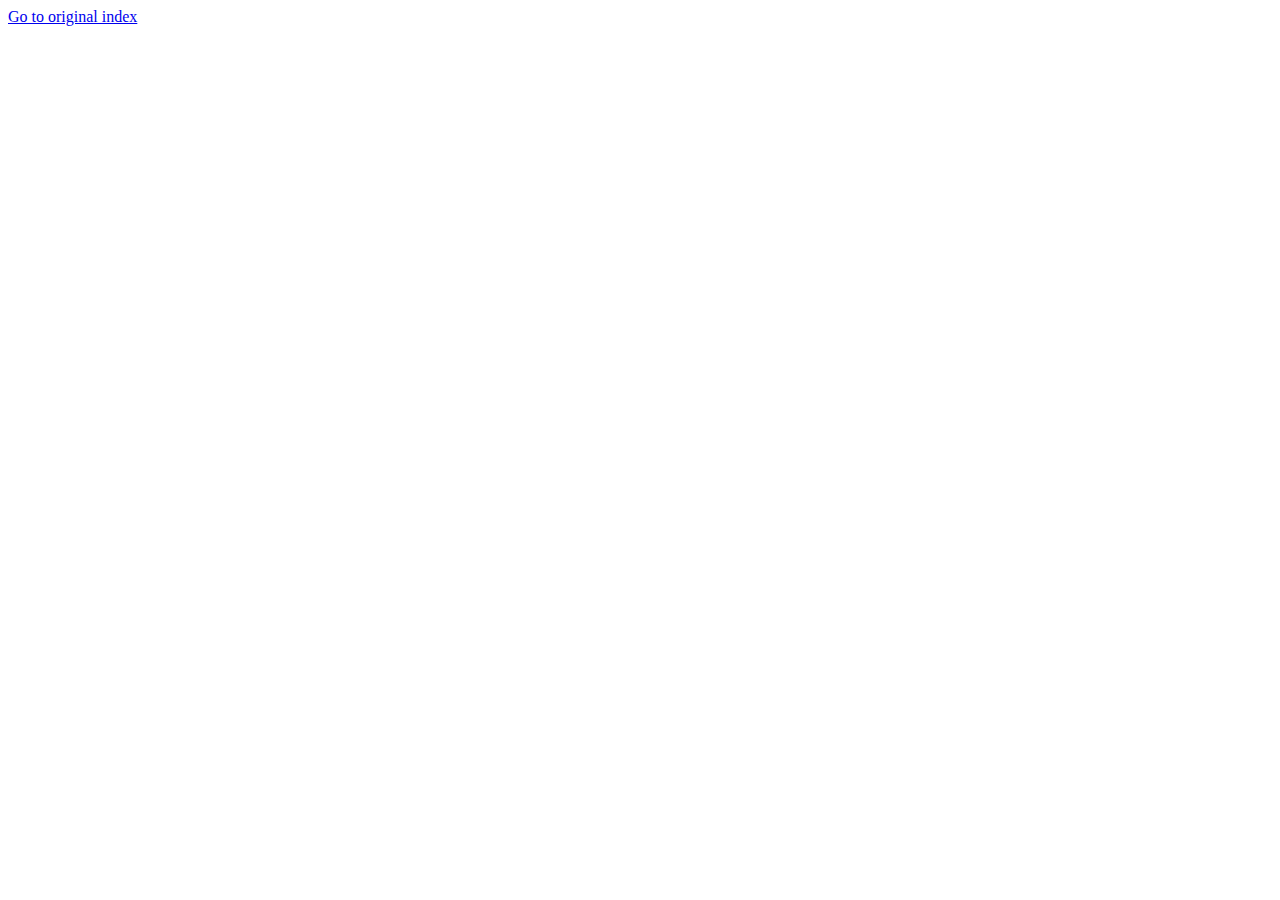
==== index.html @ c25a53d1 "first commit" ====
<!DOCTYPE html>
<html lang="en">
<head>
    <meta charset="UTF-8">
    <meta name="viewport" content="width=device-width, initial-scale=1.0">
    <title>Document</title>
</head>
<body>
    <a href="src/main/resources/generated/index.html">Go to original index</a>
</body>
</html>
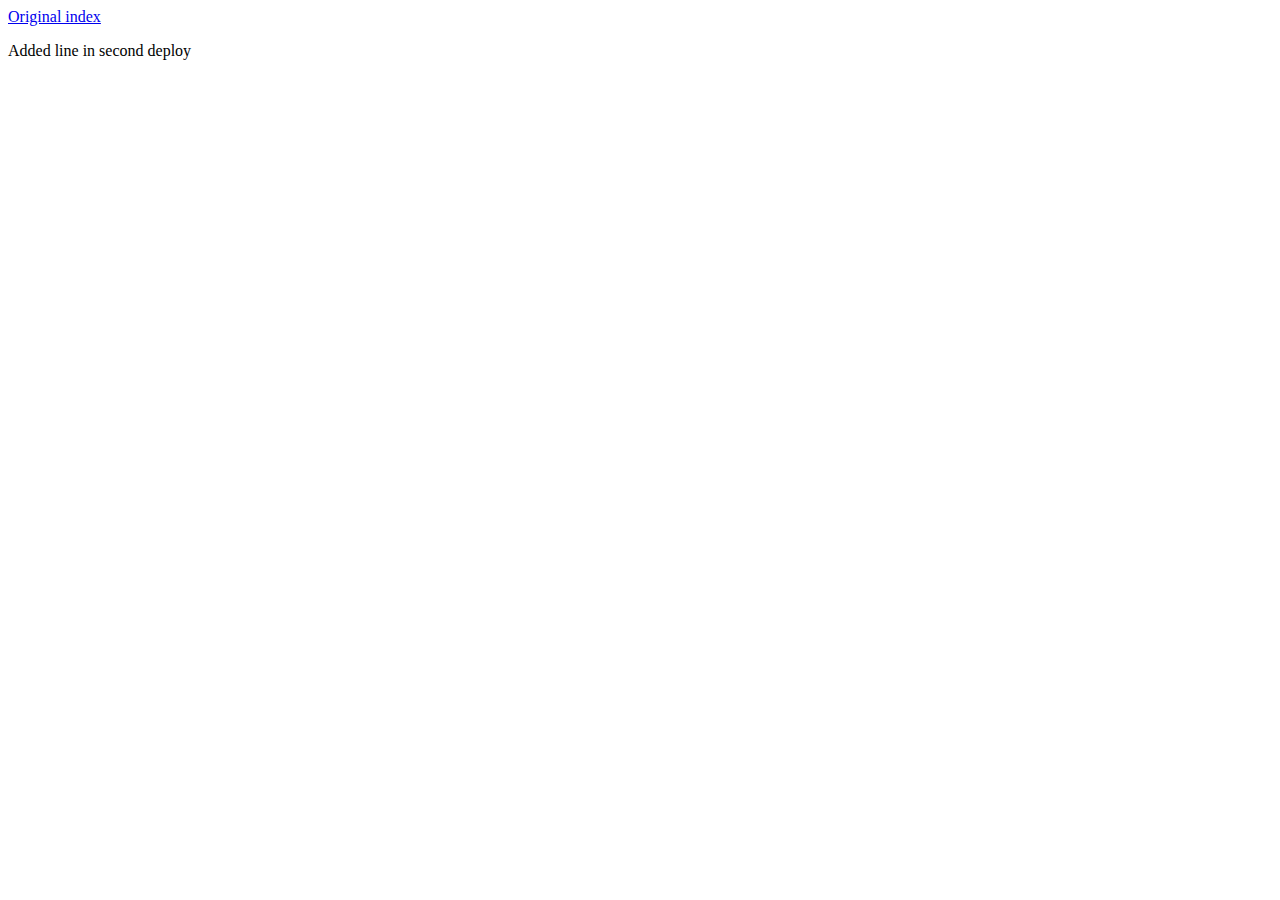
==== commit 36b1f793: "Second Deploy Test" ====
--- a/index.html
+++ b/index.html
@@ -6,6 +6,7 @@
     <title>Document</title>
 </head>
 <body>
-    <a href="src/main/resources/generated/index.html">Go to original index</a>
+    <a href="src/main/resources/generated/index.html">Original index</a>
+    <p>Added line in second deploy</p>
 </body>
 </html>